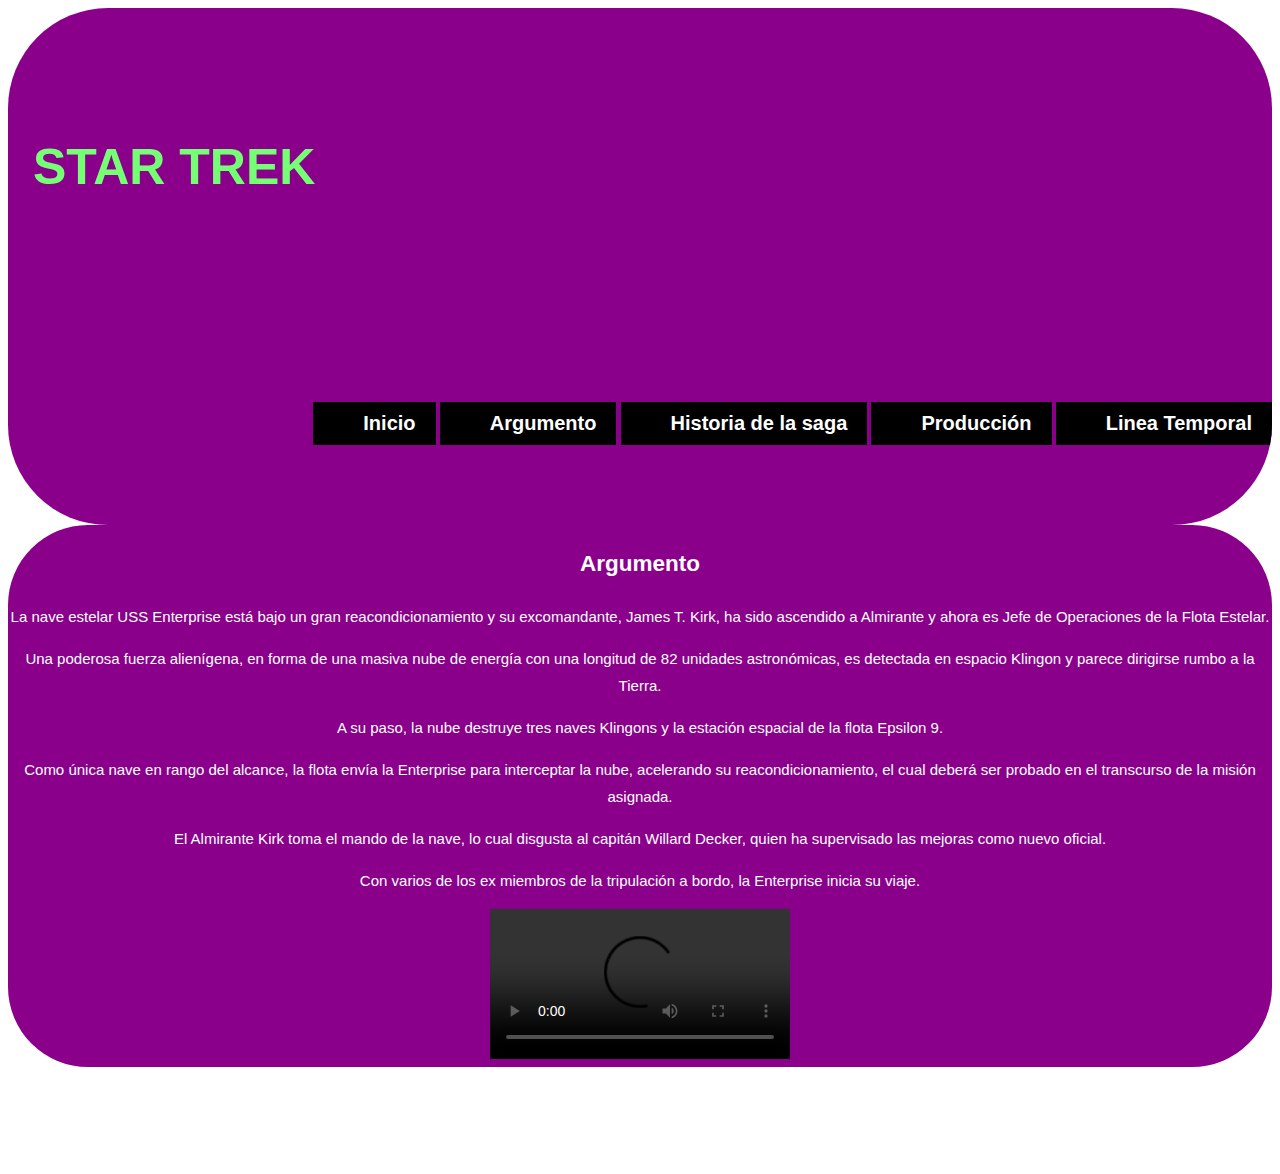
==== Practica1/argumento.html @ 5bbecde3 "Added html and css files" ====
<!DOCTYPE HTML>

<html lang="es">
<head>
    <!-- Datos que describen el documento -->
    <meta charset="UTF-8">
    <title>Star Trek</title>
    <link rel="stylesheet" type="text/css" href="estilo.css" />
    <link rel="stylesheet" type="text/css" href="layout.css"/>
    <meta name="argumento" content="star,trek,startrek,series,original,1966,argumento">
</head>
<body>
        <!-- Datos con el contenidos que aparece en el navegador -->
    <header>
        <h1>Star Trek</h1>
        <nav>
            <a href="index.html">Inicio</a>
            <a href="argumento.html">Argumento</a>
            <a href="historia_de_la_saga.html">Historia de la saga</a>
            <a href="produccion.html">Producción</a>
            <a href="linea_temporal.html">Linea Temporal</a>
        </nav>
    </header>
    
    <section>
        <h2>Argumento</h2>
        <p>La nave estelar USS Enterprise está bajo un gran reacondicionamiento y su excomandante, James T. Kirk, ha sido ascendido a Almirante y ahora es Jefe de Operaciones de la Flota Estelar. </p>
        <p>Una poderosa fuerza alienígena, en forma de una masiva nube de energía con una longitud de 82 unidades astronómicas, es detectada en espacio Klingon y parece dirigirse rumbo a la Tierra.</p>
        <p>A su paso, la nube destruye tres naves Klingons y la estación espacial de la flota Epsilon 9. </p>
        <p>Como única nave en rango del alcance, la flota envía la Enterprise para interceptar la nube, acelerando su reacondicionamiento, el cual deberá ser probado en el transcurso de la misión asignada.</p>
        <p>El Almirante Kirk toma el mando de la nave, lo cual disgusta al capitán Willard Decker, quien ha supervisado las mejoras como nuevo oficial. </p>
        <p>Con varios de los ex miembros de la tripulación a bordo, la Enterprise inicia su viaje.</p>    
        <video src="multimedia/promo_ingl%C3%A9s.mp4" controls preload="auto"></video>
    </section>
        
    <footer>
        <p>Miguel Ligero Arbesú</p>
        <p>SEW-20/21</p>
    </footer>
</body>
</html>
---- Practica1/estilo.css ----
/* Specificity (0,0,1)*/
body{
    background-image: url(multimedia/space.png);
    font: 400 15px Tahoma, sans-serif; /*Familia sans-serif*/
    line-height: 1.8;
    color: #ffffff;
    text-align: center;
}

/* Specificity (0,0,1)*/
header {
    width: 100%;
    background-color: darkmagenta;
    overflow: hidden;
    border-radius: 100px;
}

/* Specificity (0,1,0)*/
.wrapper {
    width: 90%;
    max-width: 1000px;
    margin: auto;
    overflow: hidden;
}
/* Specificity (0,1,2)*/
header nav {
    float: right;
    line-height: 200px
}
/* Specificity (0,0,3)*/
header nav a {
    display: inline-block;
    color: #fff;
    text-decoration: none;
    padding: 10px 20px;
    line-height: normal;
    font-size: 20px;
    font-weight: bold;
}
/* Specificity (0,1,3)*/
header nav a:hover {
    background:#f56f3a;
	border-radius:50px;
}

/* Specificity (0,0,1)*/
h1 {
    color: #74FF74;
    font-size: 50px;
    text-transform: uppercase;
    padding: 80px 25px;  
    float:left;
  }

/* Specificity (0,0,1)*/
section {
    background-color: darkmagenta;
    font: 200 15px;
    border-radius: 80px;
}

/* Specificity (0,0,1)*/
li {
    padding: 20px 25px;
}

/* Specificity (0,0,1)*/
table {
    border-collapse: collapse;
    padding-left: 100px;
}
/* Specificity (0,0,3)*/
table, td, tr {
    border: 1px solid black;
    border-bottom: 1px solid white;
    border-radius: 20px;
    margin-left: auto;
    margin-right: auto;
}

/* Specificity (0,0,2)*/
td, tr {
    padding:  15px;
}

/* Specificity (0,0,1)*/
a{
    color: #fff
}
/* Specificity (0,1,1)*/
a[href$=".html"] {
    background-color: black;
    color: #fff;
    padding-left: 50px;
    
}
---- Practica1/layout.css ----
body {
    display:grid;
    grid: "h h h h"
          "b a a a"
          "f f f f";
    grid-template-columns: auto 1fr 20%;
    grid-template-rows: auto auto auto auto;
}
header {
    grid-area: h; min-width: 12em;
}
section {
    grid-area: a;
}
footer {
    grid-area: f; min-width: 12em;
}
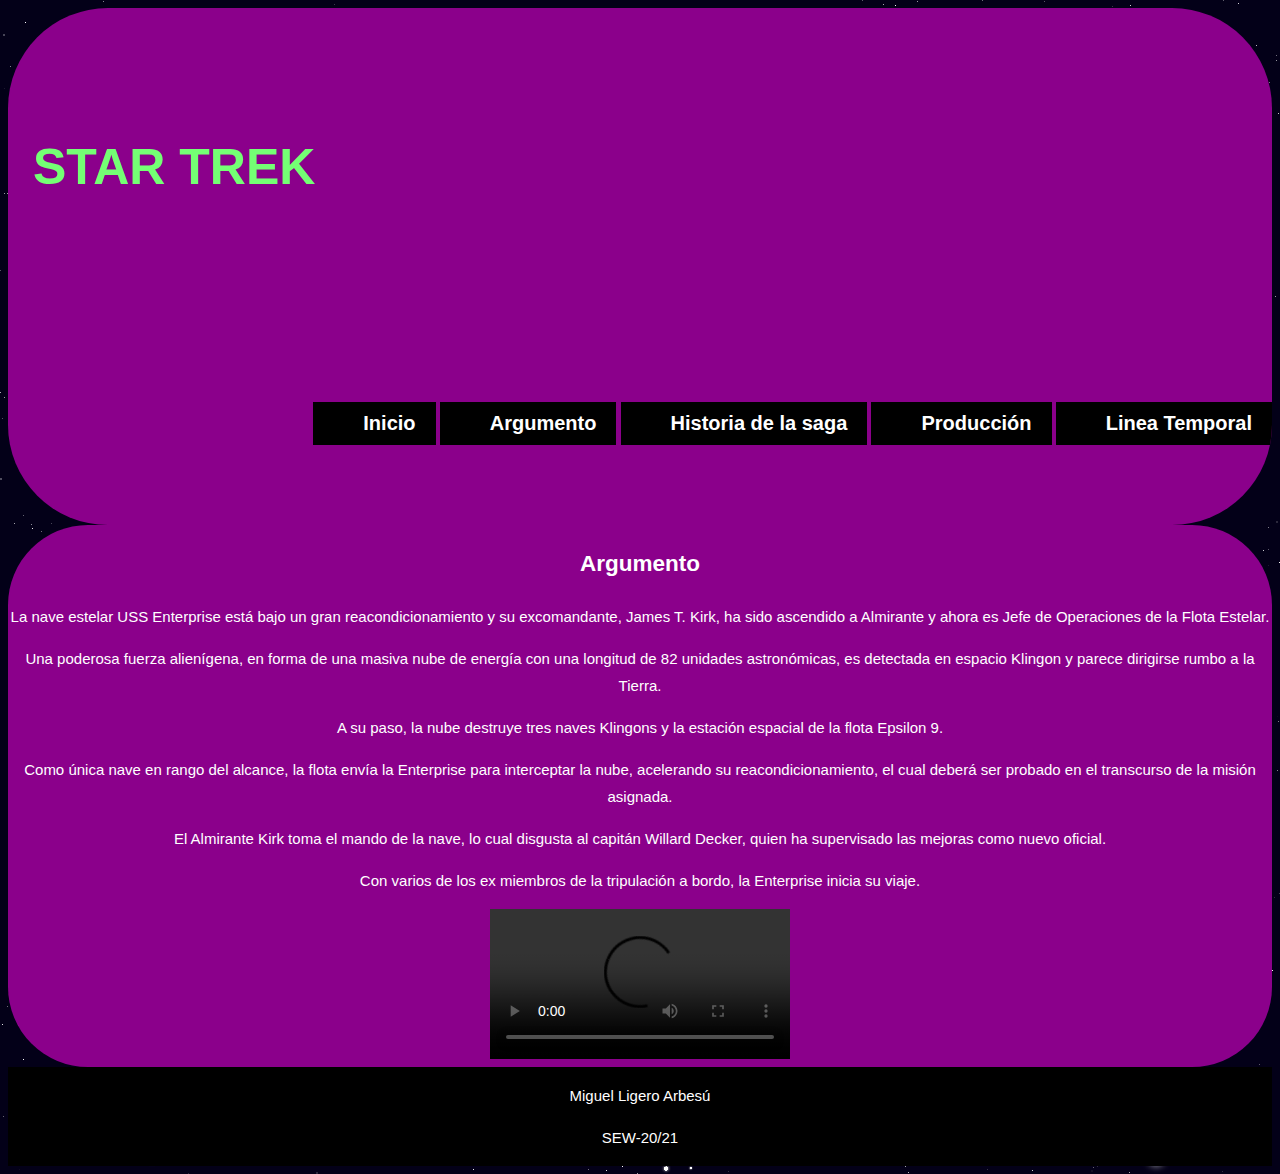
==== commit 8ad12987: "Añadido el view port" ====
--- a/Practica1/argumento.html
+++ b/Practica1/argumento.html
@@ -8,6 +8,8 @@
     <link rel="stylesheet" type="text/css" href="estilo.css" />
     <link rel="stylesheet" type="text/css" href="layout.css"/>
     <meta name="argumento" content="star,trek,startrek,series,original,1966,argumento">
+    <meta name="viewport" content="width=device-width, initial-scale=1.0">
+
 </head>
 <body>
         <!-- Datos con el contenidos que aparece en el navegador -->
@@ -38,4 +40,4 @@
         <p>SEW-20/21</p>
     </footer>
 </body>
-</html>+</html>
--- a/Practica1/estilo.css
+++ b/Practica1/estilo.css
@@ -93,4 +93,9 @@
     color: #fff;
     padding-left: 50px;
     
-}+}
+
+/* Specificity (0,0,1)*/
+footer {
+    background-color: black;
+}
